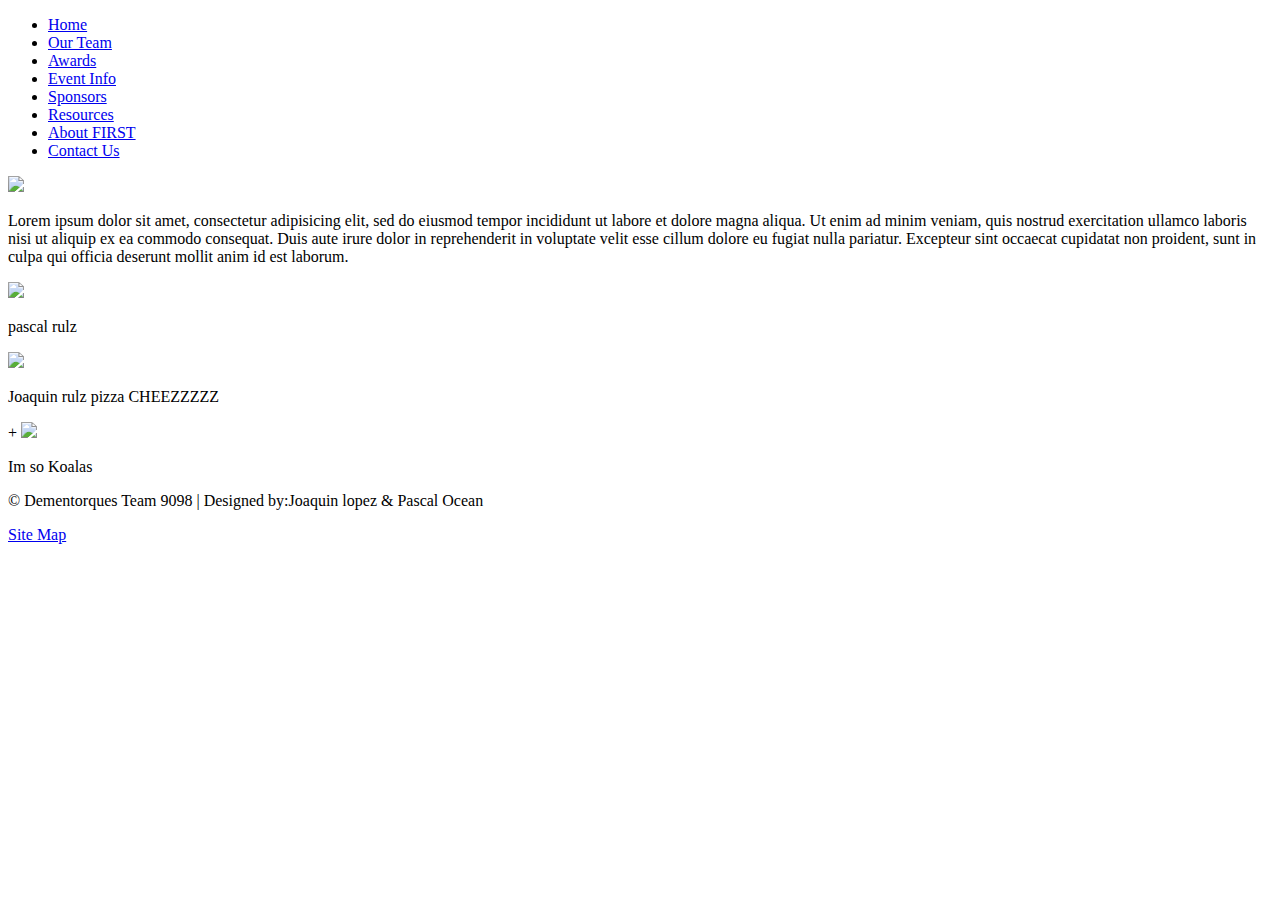
==== test.html @ cef1f548 "Updates" ====
<!DOCTYPE html>
<html>
<head>
	<title>Dementorques</title>
</head>

<body>
	<div class="header">
		<div class="nav">
			<ul>
				<li><a href="index.html">Home</a></li>
				<li><a href="About.html">Our Team</a></li>
				<li><a href="Awards.html">Awards</a></li>
				<li><a href="Event.html">Event Info</a></li>
				<li><a href="Sponsors.html">Sponsors</a></li>
				<li><a href="Resources.html">Resources</a></li>
				<li><a href="FIRST.html">About FIRST</a></li>
				<li><a href="Contact.html">Contact Us</a></li>
			</ul>
		</div>

		<div class="banner">
			<img src="images/Koala.jpg">
		</div>
	</div>
	<div class="content">
		<div class="wrapper">
			<p>Lorem ipsum dolor sit amet, consectetur adipisicing elit, sed do eiusmod tempor incididunt ut labore et dolore magna aliqua. Ut enim ad minim veniam, quis nostrud exercitation ullamco laboris nisi ut aliquip ex ea commodo consequat. Duis aute irure dolor in reprehenderit in voluptate velit esse cillum dolore eu fugiat nulla pariatur. Excepteur sint occaecat cupidatat non proident, sunt in culpa qui officia deserunt mollit anim id est laborum.</p>
		</div>
		<div class="3-columns">
            <img src="images/koala.jpg">
                <p>pascal rulz</p>
            <img src="images/Koala.jpg">
                <p>Joaquin rulz pizza CHEEZZZZZ</p>+
             <img src="images/Koala.jpg">
                 <p>Im so Koalas</p>
		</div>
	</div>
	<div class="footer">
		<p>&#169; Dementorques Team 9098 | Designed by:Joaquin 
			lopez & Pascal Ocean</p>
		<a href="Site Map.html">Site Map</a>
	</div>
</body>
</html>
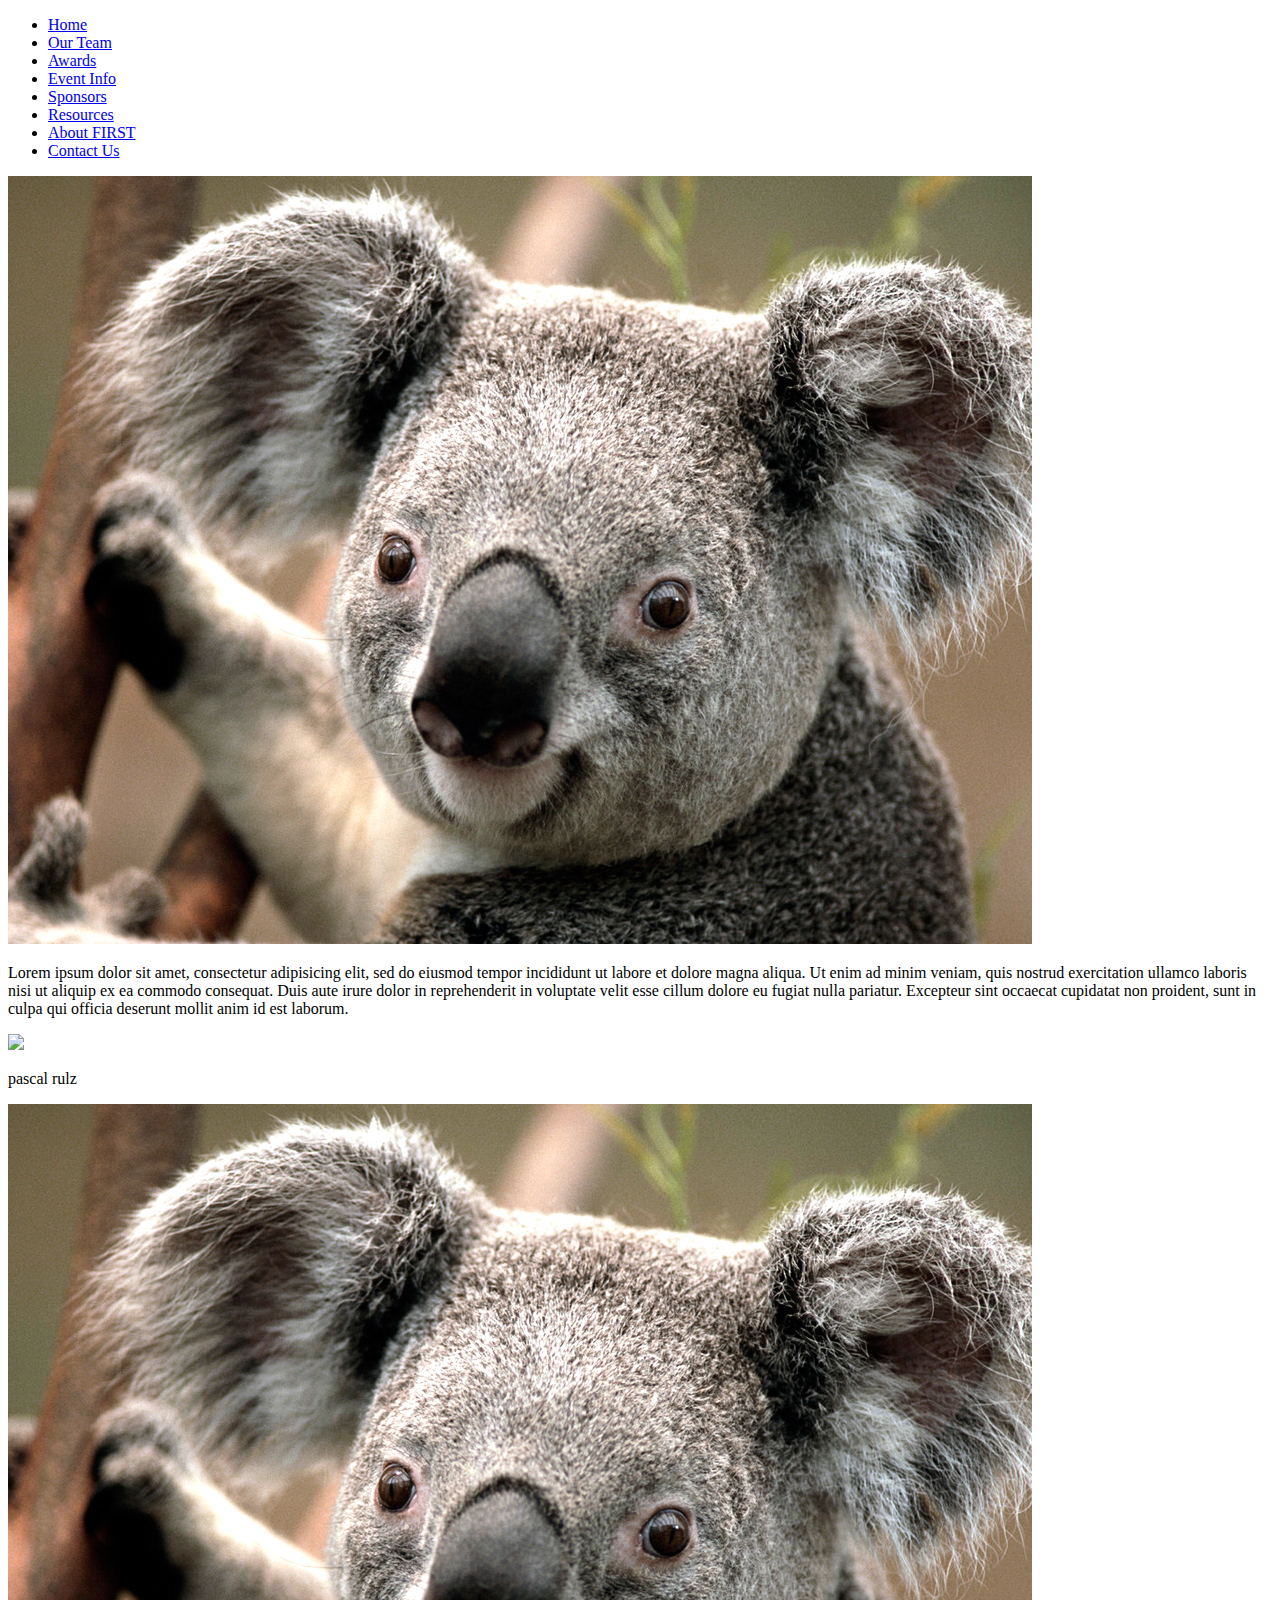
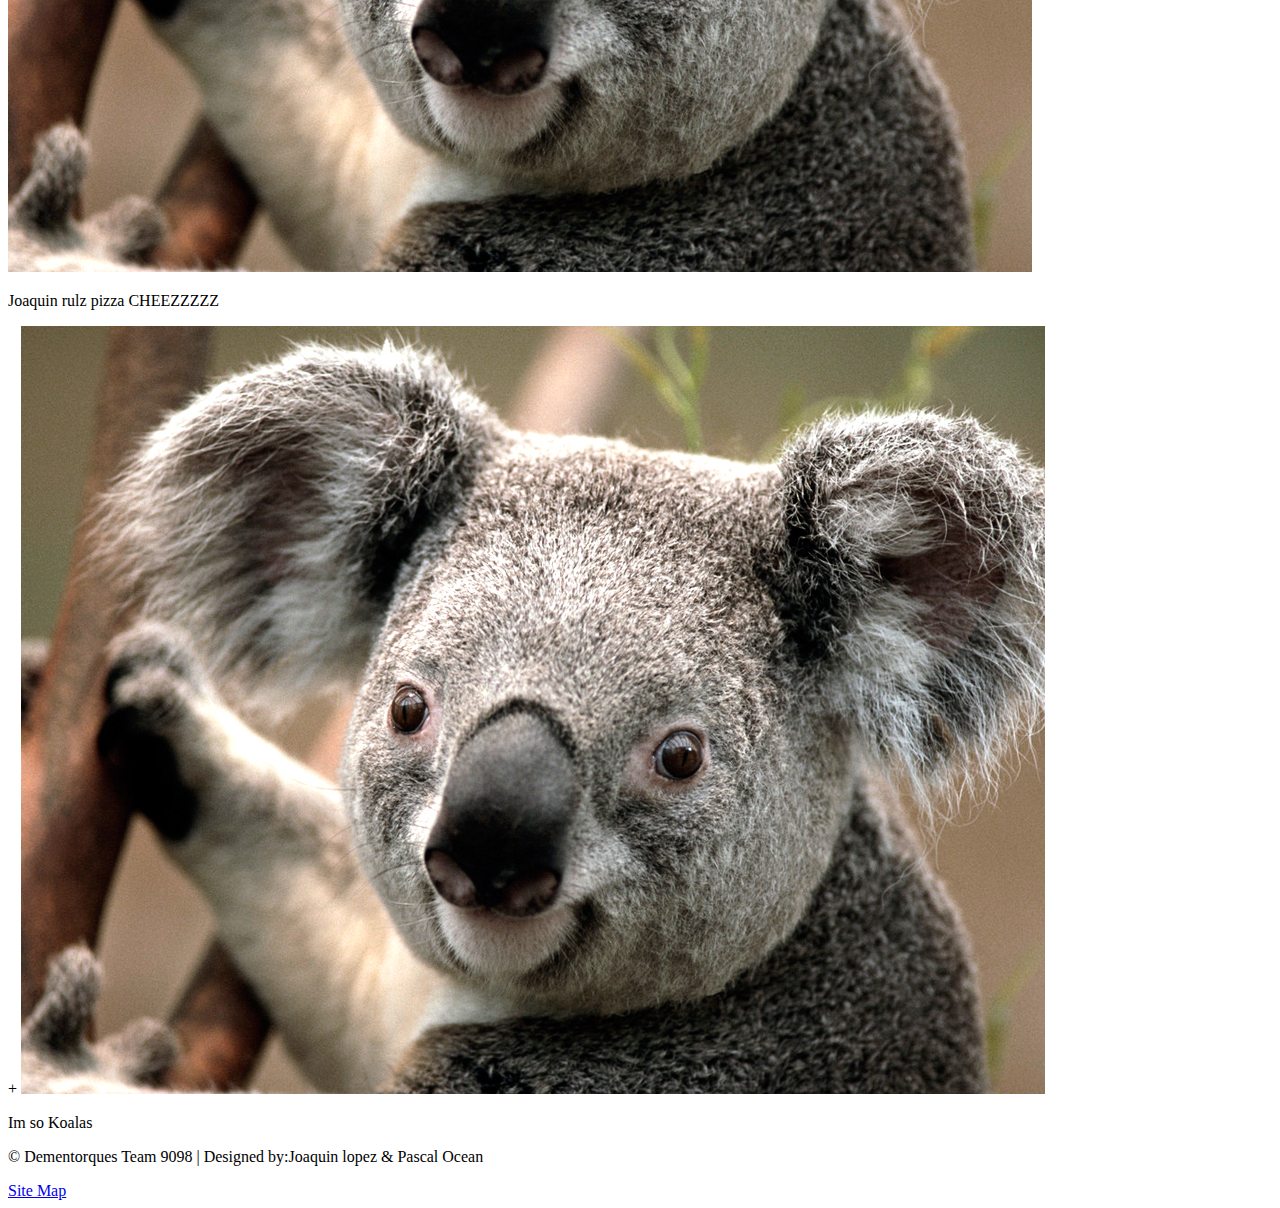
==== commit 6c61a667: "Updates" ====
--- a/test.html
+++ b/test.html
@@ -5,7 +5,11 @@
 </head>
 
 <body>
+
+	<!-- Start Header -->
 	<div class="header">
+
+		<!-- Start Navigation Menu -->
 		<div class="nav">
 			<ul>
 				<li><a href="index.html">Home</a></li>
@@ -17,16 +21,21 @@
 				<li><a href="FIRST.html">About FIRST</a></li>
 				<li><a href="Contact.html">Contact Us</a></li>
 			</ul>
-		</div>
+		</div> <!-- End Navigation Menu -->
 
 		<div class="banner">
 			<img src="images/Koala.jpg">
 		</div>
-	</div>
+	</div> <!-- End Header -->
+
+	<!-- Start Content -->
 	<div class="content">
+
+		<!-- Start Wrapper -->
 		<div class="wrapper">
 			<p>Lorem ipsum dolor sit amet, consectetur adipisicing elit, sed do eiusmod tempor incididunt ut labore et dolore magna aliqua. Ut enim ad minim veniam, quis nostrud exercitation ullamco laboris nisi ut aliquip ex ea commodo consequat. Duis aute irure dolor in reprehenderit in voluptate velit esse cillum dolore eu fugiat nulla pariatur. Excepteur sint occaecat cupidatat non proident, sunt in culpa qui officia deserunt mollit anim id est laborum.</p>
-		</div>
+		</div> <!-- End Wrapper -->
+
 		<div class="3-columns">
             <img src="images/koala.jpg">
                 <p>pascal rulz</p>
@@ -35,11 +44,13 @@
              <img src="images/Koala.jpg">
                  <p>Im so Koalas</p>
 		</div>
-	</div>
+	</div> <!-- End Content -->
+
+	<!-- Start Footer -->
 	<div class="footer">
 		<p>&#169; Dementorques Team 9098 | Designed by:Joaquin 
 			lopez & Pascal Ocean</p>
 		<a href="Site Map.html">Site Map</a>
-	</div>
+	</div> <!-- End Footer -->
 </body>
 </html>